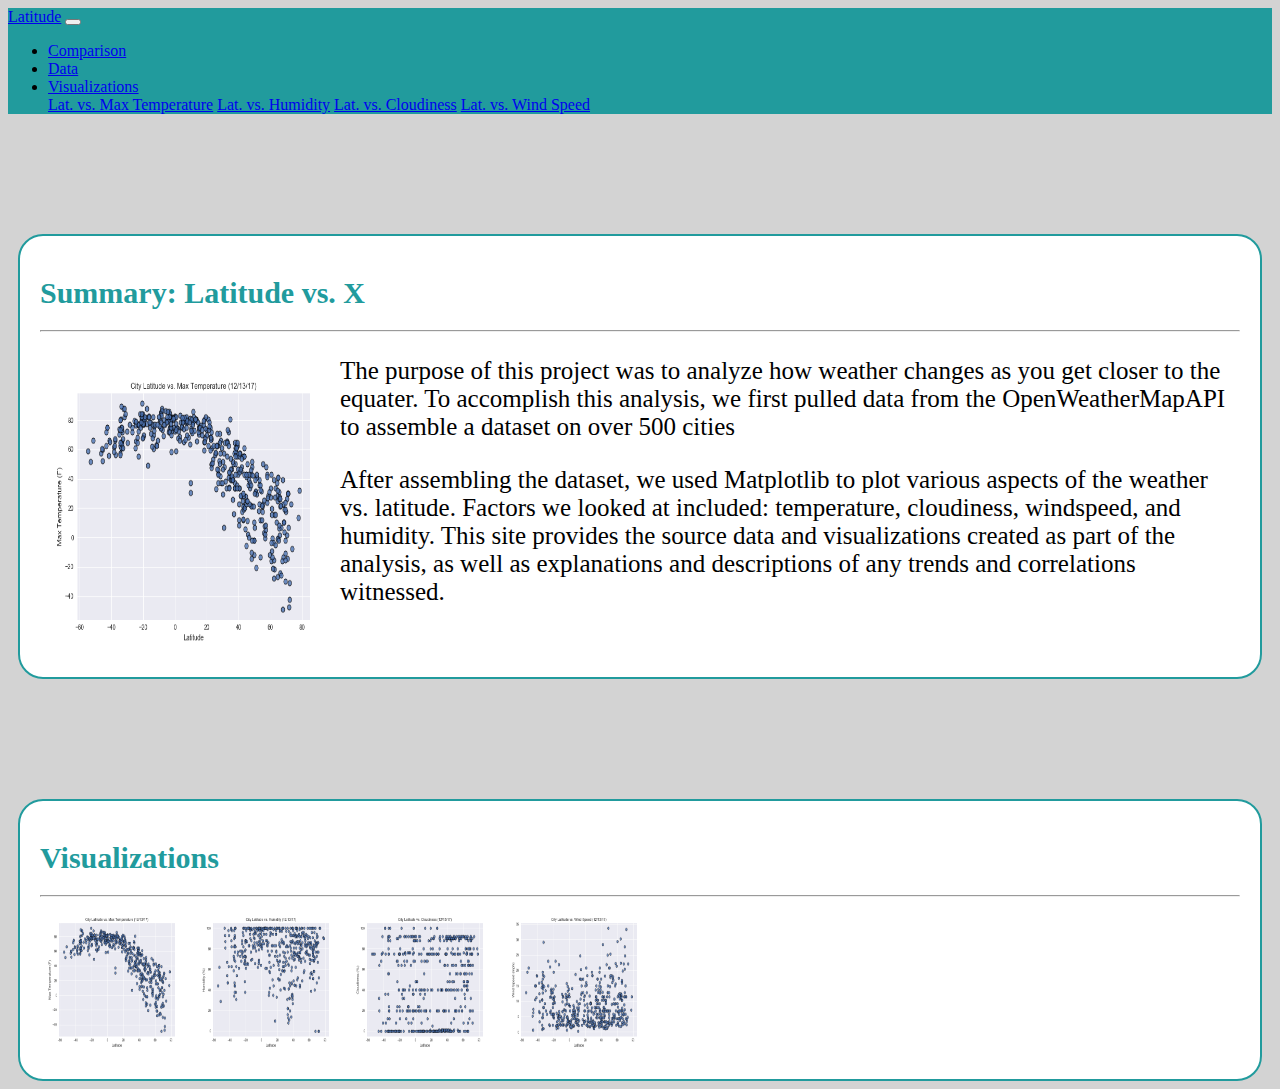
==== index.html @ ba42f63f "initial coding of all pages complete, waiting for sizing" ====
<!DOCTYPE html>
<html lang="en">
  
</html>
<html>
  <head>
    <meta charset="UTF-8">
    <title>Latitude Dashboard</title>
    <link rel="stylesheet" href="https://maxcdn.bootstrapcdn.com/bootstrap/4.0.0-beta.2/css/bootstrap.min.css" integrity="sha384-PsH8R72JQ3SOdhVi3uxftmaW6Vc51MKb0q5P2rRUpPvrszuE4W1povHYgTpBfshb" crossorigin="anonymous">
    <script src="https://code.jquery.com/jquery-3.2.1.slim.min.js" integrity="sha384-KJ3o2DKtIkvYIK3UENzmM7KCkRr/rE9/Qpg6aAZGJwFDMVNA/GpGFF93hXpG5KkN" crossorigin="anonymous"></script>
    <script src="https://cdnjs.cloudflare.com/ajax/libs/popper.js/1.12.3/umd/popper.min.js" integrity="sha384-vFJXuSJphROIrBnz7yo7oB41mKfc8JzQZiCq4NCceLEaO4IHwicKwpJf9c9IpFgh" crossorigin="anonymous"></script>
    <script src="https://maxcdn.bootstrapcdn.com/bootstrap/4.0.0-beta.2/js/bootstrap.min.js" integrity="sha384-alpBpkh1PFOepccYVYDB4do5UnbKysX5WZXm3XxPqe5iKTfUKjNkCk9SaVuEZflJ" crossorigin="anonymous"></script>
    <link rel="stylesheet" type="text/css" href="style.css">
  </head>
  <body>
    <div class = "container-fluid">
      <!--header row navbar -->
      <nav class="navbar fixed-top navbar-expand-lg navbar-dark" style="background-color: #219B9D;">
          <a class="navbar-brand" href="./index.html">Latitude</a>
          <button class="navbar-toggler" type="button" data-toggle="collapse" data-target="#navbarNavDropdown" aria-controls="navbarNavDropdown" aria-expanded="false" aria-label="Toggle navigation">
            <span class="navbar-toggler-icon"></span>
          </button>
          <div class="collapse navbar-collapse" id="navbarNavDropdown">
            <ul class="navbar-nav">
              <li class="nav-item">
                <a class="nav-link" href="./Comparisons.html">Comparison</a>
              </li>
              <li class="nav-item">
                <a class="nav-link" href="./Data.html">Data</a>
              </li>
              <li class="nav-item dropdown">
                <a class="nav-link dropdown-toggle" href="#" id="navbarDropdown" data-toggle="dropdown" aria-haspopup="true" aria-expanded="false">
                  Visualizations
                </a>
                <div class="dropdown-menu" aria-labelledby="navbarDropdownMenuLink">
                  <a class="dropdown-item" href="./visualization1.html">Lat. vs. Max Temperature</a>
                  <a class="dropdown-item" href="./visualization2.html">Lat. vs. Humidity</a>
                  <a class="dropdown-item" href="./visualization3.html">Lat. vs. Cloudiness</a>
                  <a class="dropdown-item" href="./visualization4.html">Lat. vs. Wind Speed</a>
                </div>
              </li>
            </ul>
          </div>
        </nav>
        
        <div class="row">
            <div class="col-md-8 col-sm-8 col-xs-8 col-lg-8">
              <div class="box">
                <h1 class="summary">Summary: Latitude vs. X</h1>
                <hr>
                <p><img src="./output_data/Fig1.png" alt="Latitude vs. Max Temperature" height="300" width="300" align="left">
                The purpose of this project was to analyze how weather changes as you get closer to the equater. To accomplish this analysis,
                  we first pulled data from the OpenWeatherMapAPI to assemble a dataset on over 500 cities
                </p>
                <p>
                  After assembling the dataset, we used Matplotlib to plot various aspects of the weather vs. latitude. Factors we looked at included:
                  temperature, cloudiness, windspeed, and humidity. This site provides the source data and visualizations created as part of the analysis,
                  as well as explanations and descriptions of any trends and correlations witnessed.
                </p>
              </div>
            </div>
            <div class="col-md-4 col-sm-4 col-xs-4 col-lg-4">
              <div class="box">
                <h1 class="summary">Visualizations</h1>
                <hr>
                <a href="./visualization1.html"><img src="./output_data/Fig1.png" alt="Latitude vs. Max Temperature" height="150" width="150"></a>
                <a href="./visualization2.html"><img src="./output_data/Fig2.png" alt="Latitude vs. Humidity" height="150" width="150"></a>
                <a href="./visualization3.html"><img src="./output_data/Fig3.png" alt="Latitude vs. Cloudiness" height="150" width="150"></a>
                <a href="./visualization4.html"><img src="./output_data/Fig4.png" alt="Latitude vs. Wind Speed" height="150" width="150"></a>
              </div>
            </div>
        </div>
    </div>
  </body>
</html>
---- style.css ----
.summary{
    color: #219B9D;
    font-size: 30px;
}

h2 {
    color: #219B9D;
    font-size: 25px;
    text-align: center; 
}

p{
    font-size: 25px;
}

body{
    background: lightgray;
}

.box {
    background: white;
    margin-top:120px;
    margin-left:10px;
    margin-right:10px;
    padding: 20px;
    align-content: center;
    border-radius: 25px;
    border: 2px solid #219B9D;
  }

.image{
    display: block;
    margin: auto;
    width: 60%;
}

.visualization{
    font-size: 16px;
}

tr:nth-of-type(odd) {
    background-color: lightgrey;
}
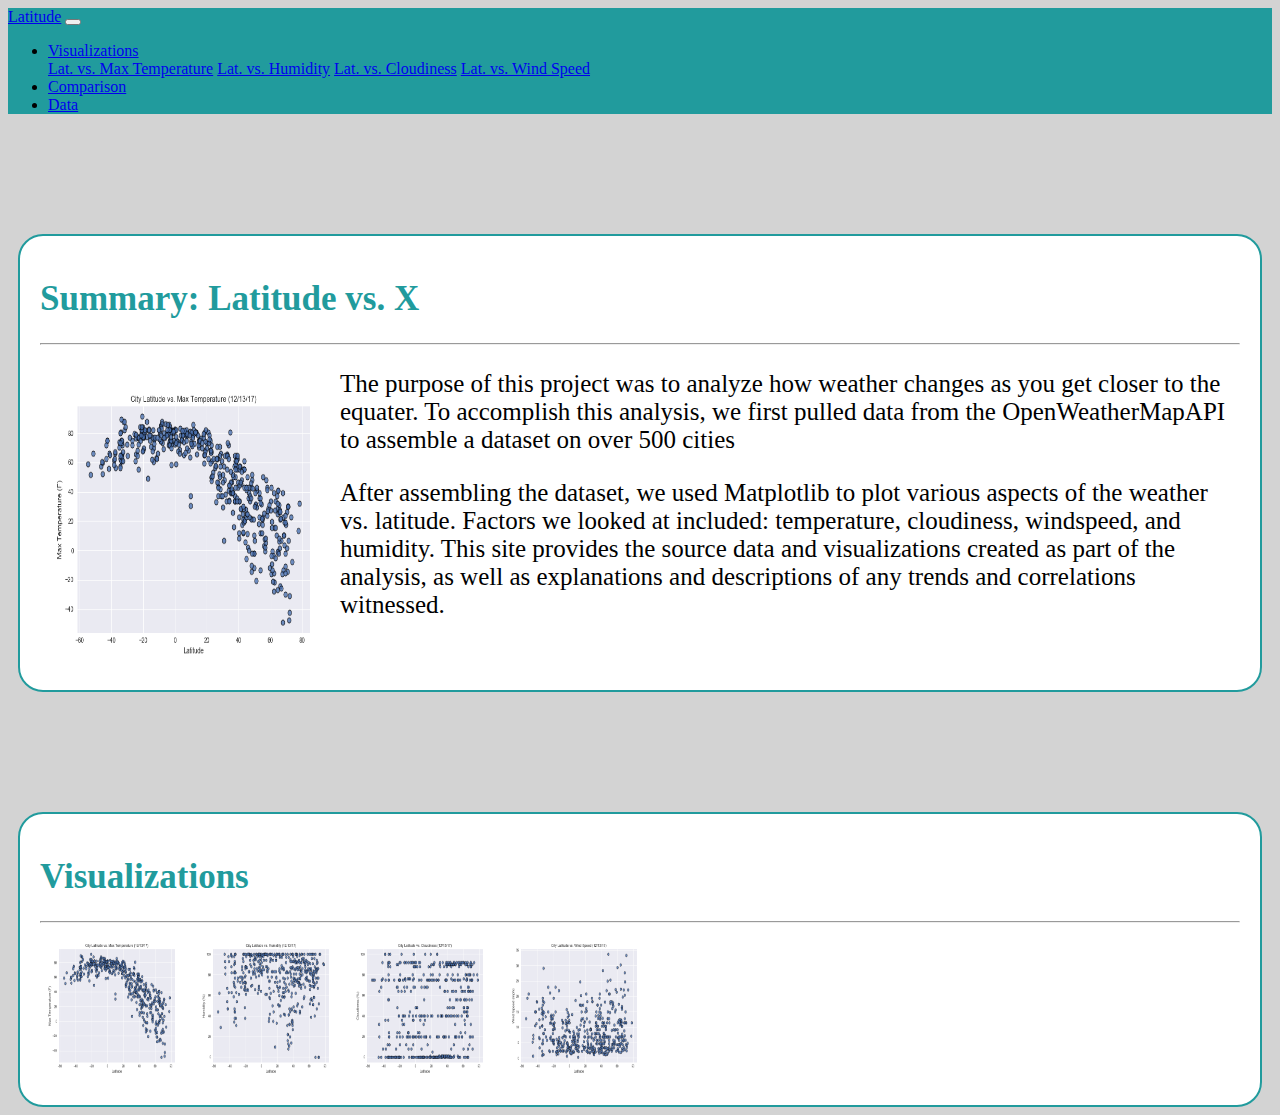
==== commit e80a603c: "fixes to navbar and responsiveness" ====
--- a/index.html
+++ b/index.html
@@ -21,13 +21,7 @@
             <span class="navbar-toggler-icon"></span>
           </button>
           <div class="collapse navbar-collapse" id="navbarNavDropdown">
-            <ul class="navbar-nav">
-              <li class="nav-item">
-                <a class="nav-link" href="./Comparisons.html">Comparison</a>
-              </li>
-              <li class="nav-item">
-                <a class="nav-link" href="./Data.html">Data</a>
-              </li>
+            <ul class="navbar-nav ml-auto">
               <li class="nav-item dropdown">
                 <a class="nav-link dropdown-toggle" href="#" id="navbarDropdown" data-toggle="dropdown" aria-haspopup="true" aria-expanded="false">
                   Visualizations
@@ -39,16 +33,23 @@
                   <a class="dropdown-item" href="./visualization4.html">Lat. vs. Wind Speed</a>
                 </div>
               </li>
+              <li class="nav-item">
+                <a class="nav-link" href="./Comparisons.html">Comparison</a>
+              </li>
+              <li class="nav-item">
+                <a class="nav-link" href="./Data.html">Data</a>
+              </li>
+              
             </ul>
           </div>
         </nav>
         
         <div class="row">
-            <div class="col-md-8 col-sm-8 col-xs-8 col-lg-8">
+            <div class="col-sm-12 col-md-8">
               <div class="box">
                 <h1 class="summary">Summary: Latitude vs. X</h1>
                 <hr>
-                <p><img src="./output_data/Fig1.png" alt="Latitude vs. Max Temperature" height="300" width="300" align="left">
+                <p><img class=".img-fluid" src="./output_data/Fig1.png" alt="Latitude vs. Max Temperature" height="300" width="300" align="left">
                 The purpose of this project was to analyze how weather changes as you get closer to the equater. To accomplish this analysis,
                   we first pulled data from the OpenWeatherMapAPI to assemble a dataset on over 500 cities
                 </p>
@@ -59,7 +60,7 @@
                 </p>
               </div>
             </div>
-            <div class="col-md-4 col-sm-4 col-xs-4 col-lg-4">
+            <div class="col-sm-12 col-md-4">
               <div class="box">
                 <h1 class="summary">Visualizations</h1>
                 <hr>
--- a/style.css
+++ b/style.css
@@ -1,6 +1,6 @@
 .summary{
     color: #219B9D;
-    font-size: 30px;
+    font-size: 35px;
 }
 
 h2 {
@@ -40,4 +40,31 @@
 
 tr:nth-of-type(odd) {
     background-color: lightgrey;
+}
+
+.databox{
+        background: white;
+        margin-top:120px;
+        margin-left:150px;
+        margin-right:150px;
+        padding: 75px;
+        align-content: center;
+        border-radius: 25px;
+        border: 2px solid #219B9D;
+}
+
+.center{
+    margin-left: auto;
+    margin-right: auto;
+}
+
+.compbox{
+    background: white;
+    margin-top:120px;
+    margin-left:150px;
+    margin-right:150px;
+    padding: 75px;
+    align-content: center;
+    border-radius: 25px;
+    border: 2px solid #219B9D;
 }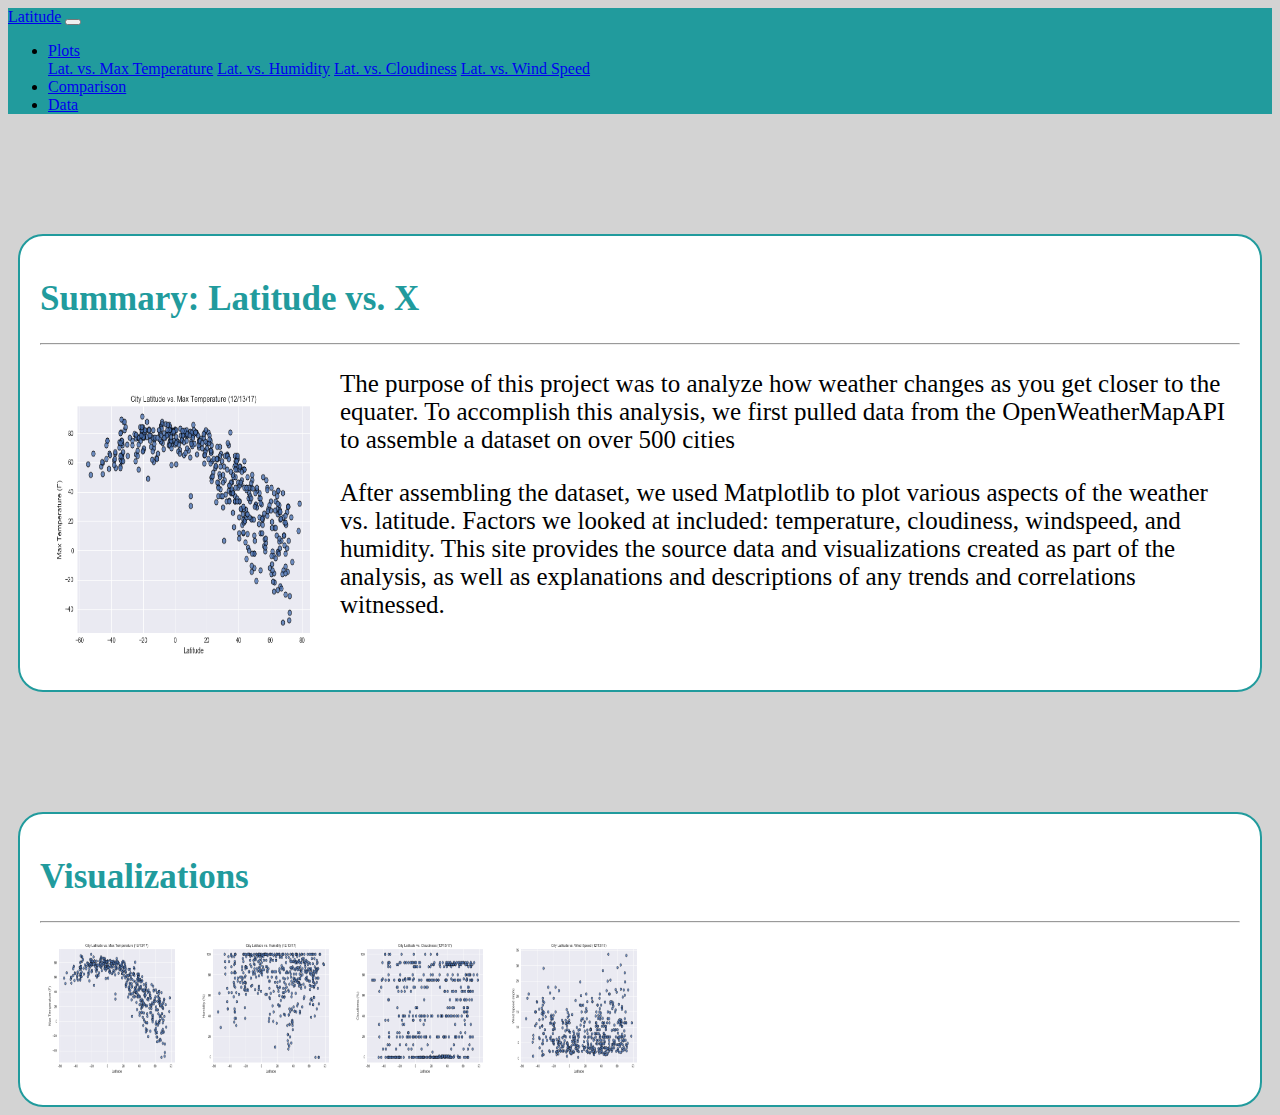
==== commit 4d6af218: "fixed navbar" ====
--- a/index.html
+++ b/index.html
@@ -24,7 +24,7 @@
             <ul class="navbar-nav ml-auto">
               <li class="nav-item dropdown">
                 <a class="nav-link dropdown-toggle" href="#" id="navbarDropdown" data-toggle="dropdown" aria-haspopup="true" aria-expanded="false">
-                  Visualizations
+                  Plots
                 </a>
                 <div class="dropdown-menu" aria-labelledby="navbarDropdownMenuLink">
                   <a class="dropdown-item" href="./visualization1.html">Lat. vs. Max Temperature</a>
